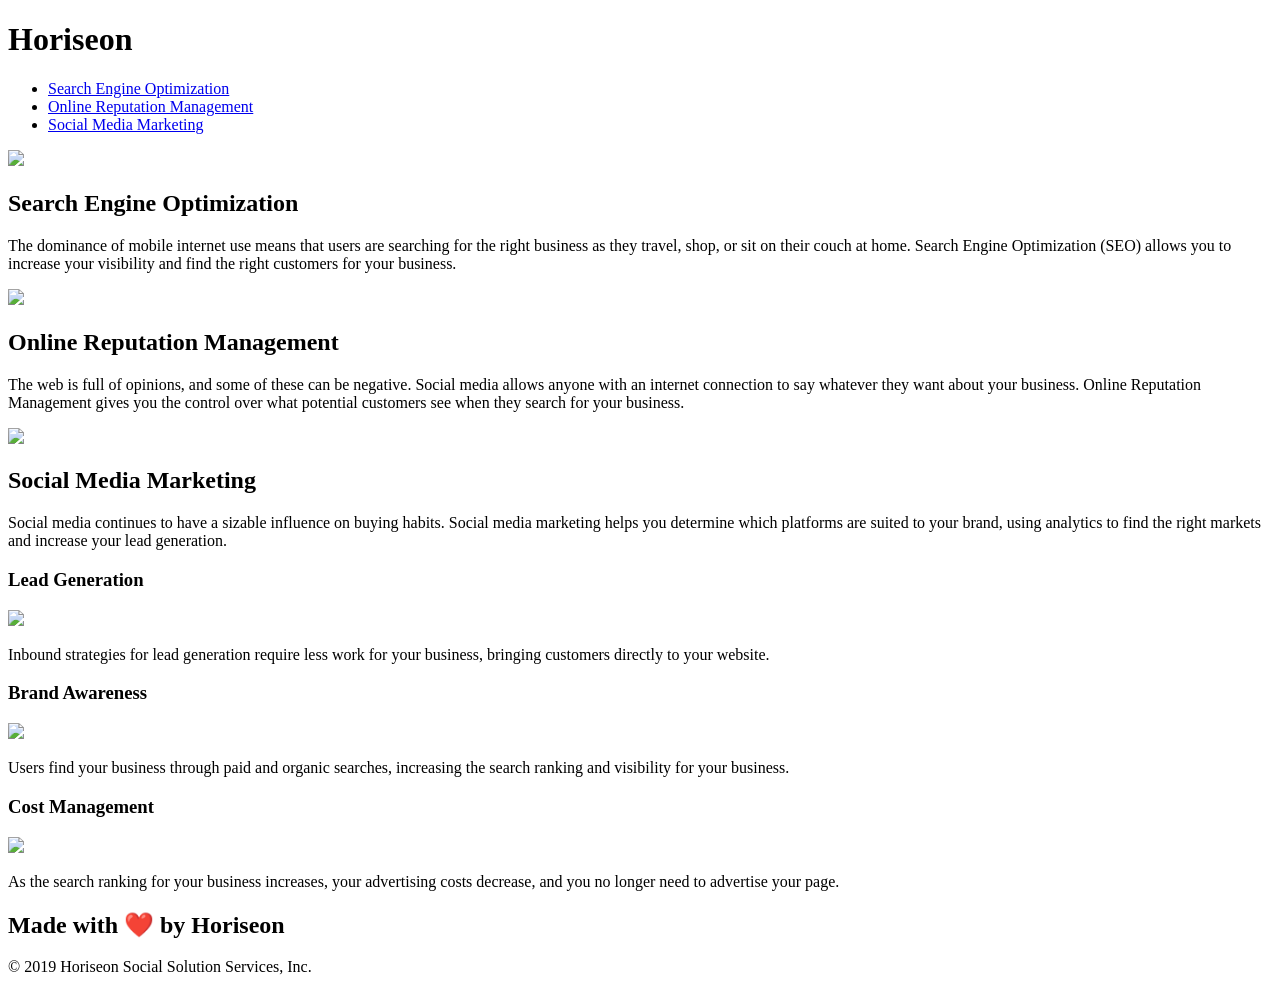
==== Develop/index.html @ 7025667e "initiaal commit" ====
<!DOCTYPE html>
<html lang="en-us">

<head>
    <meta charset="UTF-8" />
    <link rel="stylesheet" href="./assets/css/style.css">
    <title>website</title>
</head>

<body>
    <div class="header">
        <h1>Hori<span class="seo">seo</span>n</h1>
        <div>
            <ul>
                <li>
                    <a href="#search-engine-optimization">Search Engine Optimization</a>
                </li>
                <li>
                    <a href="#online-reputation-management">Online Reputation Management</a>
                </li>
                <li>
                    <a href="#social-media-marketing">Social Media Marketing</a>
                </li>
            </ul>
        </div>
    </div>
    <div class="hero"></div>
    <div class="content">
        <div class="search-engine-optimization">
            <img src="./assets/images/search-engine-optimization.jpg" class="float-left" />
            <h2>Search Engine Optimization</h2>
            <p>
                The dominance of mobile internet use means that users are searching for the right business as they travel, shop, or sit on their couch at home. Search Engine Optimization (SEO) allows you to increase your visibility and find the right customers for your business.
            </p>
        </div>
        <div id="online-reputation-management" class="online-reputation-management">
            <img src="./assets/images/online-reputation-management.jpg" class="float-right" />
            <h2>Online Reputation Management</h2>
            <p>
                The web is full of opinions, and some of these can be negative. Social media allows anyone with an internet connection to say whatever they want about your business. Online Reputation Management gives you the control over what potential customers see when they search for your business.
            </p>
        </div>
        <div id="social-media-marketing" class="social-media-marketing">
            <img src="./assets/images/social-media-marketing.jpg" class="float-left" />
            <h2>Social Media Marketing</h2>
            <p>
                Social media continues to have a sizable influence on buying habits. Social media marketing helps you determine which platforms are suited to your brand, using analytics to find the right markets and increase your lead generation.
            </p>
        </div>
    </div>
    <div class="benefits">
        <div class="benefit-lead">
            <h3>Lead Generation</h3>
            <img src="./assets/images/lead-generation.png" />
            <p>
                Inbound strategies for lead generation require less work for your business, bringing customers directly to your website.
            </p>
        </div>
        <div class="benefit-brand">
            <h3>Brand Awareness</h3>
            <img src="./assets/images/brand-awareness.png" />
            <p>
                Users find your business through paid and organic searches, increasing the search ranking and visibility for your business.
            </p>
        </div>
        <div class="benefit-cost">
            <h3>Cost Management</h3>
            <img src="./assets/images/cost-management.png" />
            <p>
                As the search ranking for your business increases, your advertising costs decrease, and you no longer need to advertise your page.
            </p>
        </div>
    </div>
    <div class="footer">
        <h2>Made with ❤️️ by Horiseon</h2>
        <p>
            &copy; 2019 Horiseon Social Solution Services, Inc.
        </p>
    </div>
</body>

</html>
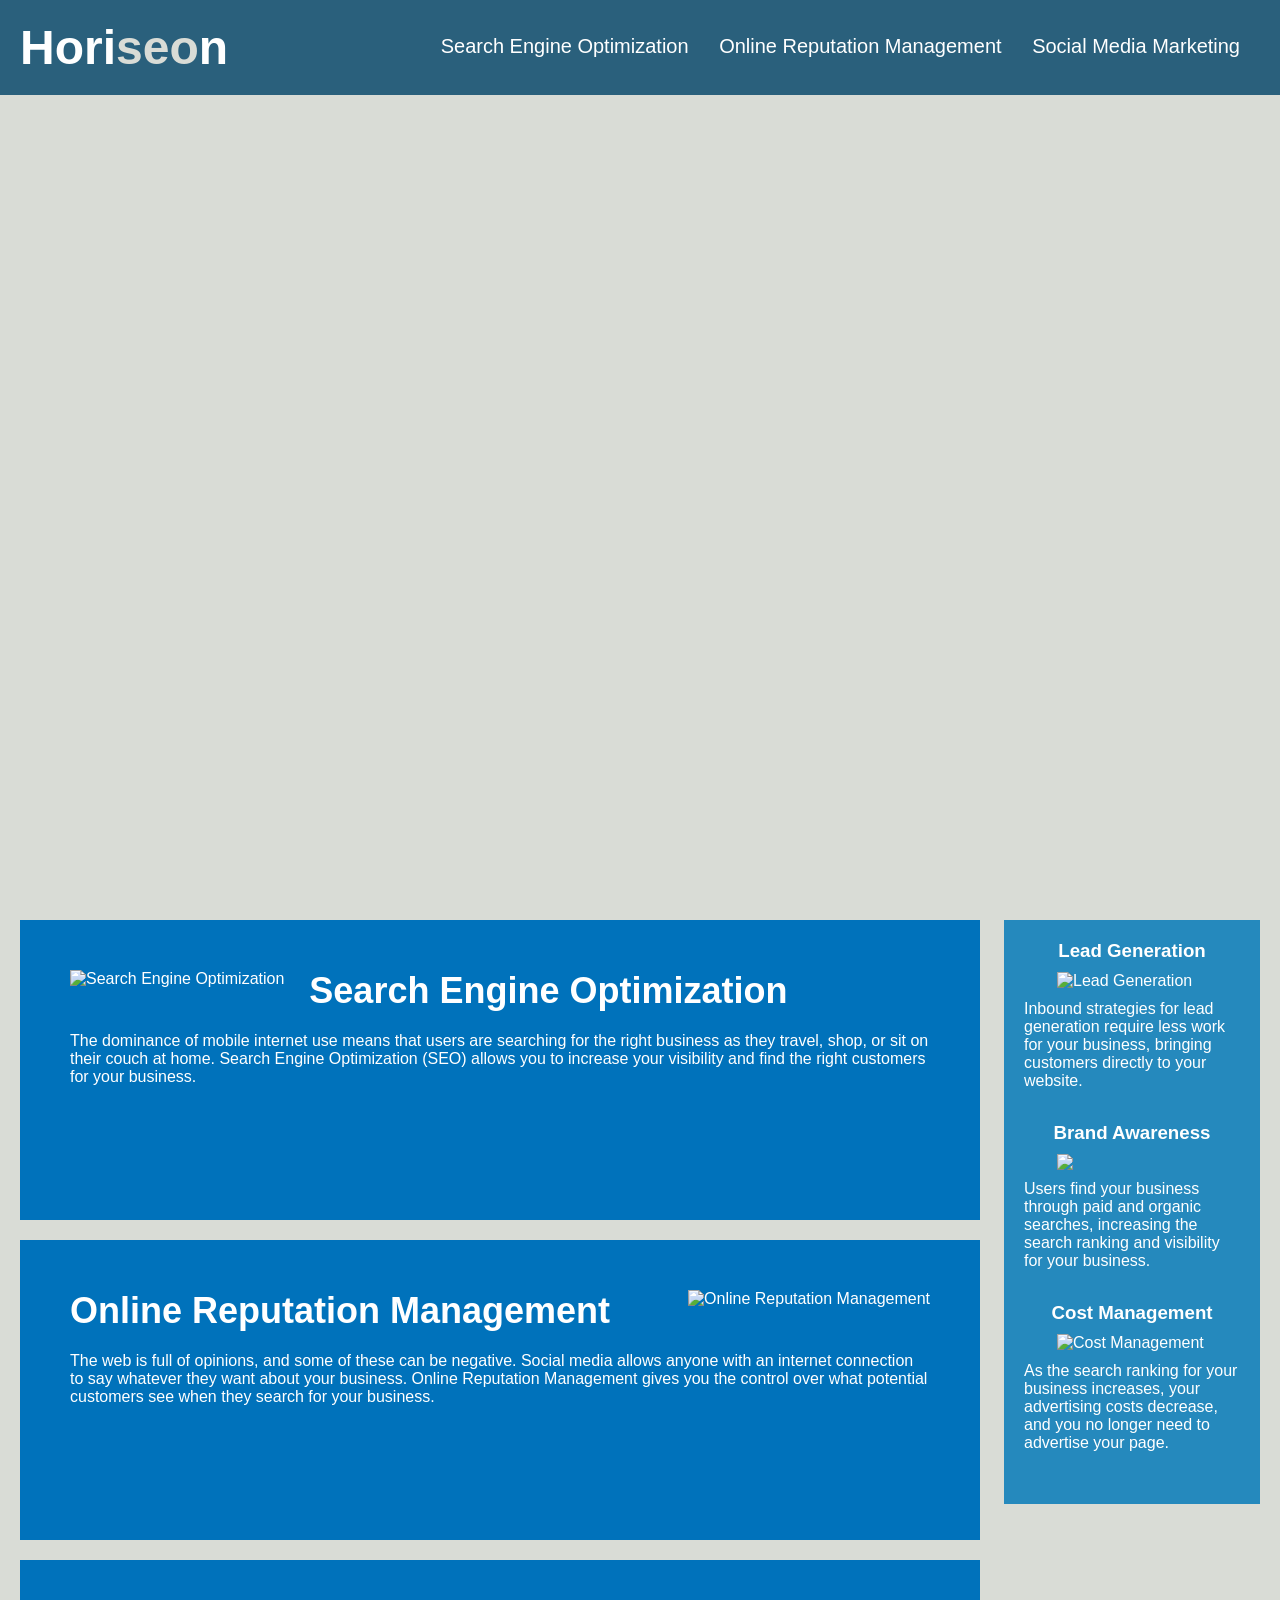
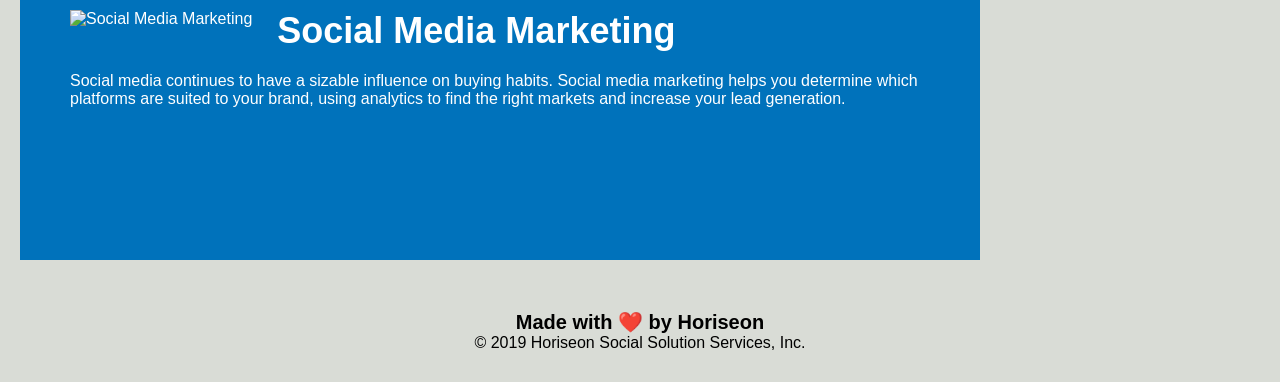
==== commit 3cdb317e: "underline added on hover for links, alt added to images, article tags added, title given descriptive" ====
--- a/Develop/index.html
+++ b/Develop/index.html
@@ -1,82 +1,108 @@
 <!DOCTYPE html>
 <html lang="en-us">
+  <head>
+    <meta charset="UTF-8" />
+    <title>Horiseon Social Solution Services, Inc</title>
+    <link rel="stylesheet" href="./assets/css/style.css" />
+  </head>
 
-<head>
-    <meta charset="UTF-8" />
-    <link rel="stylesheet" href="./assets/css/style.css">
-    <title>website</title>
-</head>
-
-<body>
-    <div class="header">
-        <h1>Hori<span class="seo">seo</span>n</h1>
-        <div>
-            <ul>
-                <li>
-                    <a href="#search-engine-optimization">Search Engine Optimization</a>
-                </li>
-                <li>
-                    <a href="#online-reputation-management">Online Reputation Management</a>
-                </li>
-                <li>
-                    <a href="#social-media-marketing">Social Media Marketing</a>
-                </li>
-            </ul>
-        </div>
-    </div>
-    <div class="hero"></div>
-    <div class="content">
-        <div class="search-engine-optimization">
-            <img src="./assets/images/search-engine-optimization.jpg" class="float-left" />
-            <h2>Search Engine Optimization</h2>
-            <p>
-                The dominance of mobile internet use means that users are searching for the right business as they travel, shop, or sit on their couch at home. Search Engine Optimization (SEO) allows you to increase your visibility and find the right customers for your business.
-            </p>
-        </div>
-        <div id="online-reputation-management" class="online-reputation-management">
-            <img src="./assets/images/online-reputation-management.jpg" class="float-right" />
-            <h2>Online Reputation Management</h2>
-            <p>
-                The web is full of opinions, and some of these can be negative. Social media allows anyone with an internet connection to say whatever they want about your business. Online Reputation Management gives you the control over what potential customers see when they search for your business.
-            </p>
-        </div>
-        <div id="social-media-marketing" class="social-media-marketing">
-            <img src="./assets/images/social-media-marketing.jpg" class="float-left" />
-            <h2>Social Media Marketing</h2>
-            <p>
-                Social media continues to have a sizable influence on buying habits. Social media marketing helps you determine which platforms are suited to your brand, using analytics to find the right markets and increase your lead generation.
-            </p>
-        </div>
-    </div>
-    <div class="benefits">
-        <div class="benefit-lead">
-            <h3>Lead Generation</h3>
-            <img src="./assets/images/lead-generation.png" />
-            <p>
-                Inbound strategies for lead generation require less work for your business, bringing customers directly to your website.
-            </p>
-        </div>
-        <div class="benefit-brand">
-            <h3>Brand Awareness</h3>
-            <img src="./assets/images/brand-awareness.png" />
-            <p>
-                Users find your business through paid and organic searches, increasing the search ranking and visibility for your business.
-            </p>
-        </div>
-        <div class="benefit-cost">
-            <h3>Cost Management</h3>
-            <img src="./assets/images/cost-management.png" />
-            <p>
-                As the search ranking for your business increases, your advertising costs decrease, and you no longer need to advertise your page.
-            </p>
-        </div>
-    </div>
-    <div class="footer">
-        <h2>Made with ❤️️ by Horiseon</h2>
+  <body>
+    <header class="header">
+      <h1>Hori<span class="seo">seo</span>n</h1>
+      <nav>
+        <ul>
+          <li>
+            <a href="#search-engine-optimization">Search Engine Optimization</a>
+          </li>
+          <li>
+            <a href="#online-reputation-management"
+              >Online Reputation Management</a
+            >
+          </li>
+          <li>
+            <a href="#social-media-marketing">Social Media Marketing</a>
+          </li>
+        </ul>
+      </nav>
+    </header>
+    <section class="hero"></section>
+    <section class="content">
+      <article class="search-engine-optimization">
+        <img
+          src="./assets/images/search-engine-optimization.jpg"
+          alt="Search Engine Optimization"
+          class="float-left"
+        />
+        <h2>Search Engine Optimization</h2>
         <p>
-            &copy; 2019 Horiseon Social Solution Services, Inc.
+          The dominance of mobile internet use means that users are searching
+          for the right business as they travel, shop, or sit on their couch at
+          home. Search Engine Optimization (SEO) allows you to increase your
+          visibility and find the right customers for your business.
         </p>
-    </div>
-</body>
-
+      </article>
+      <article
+        id="online-reputation-management"
+        class="online-reputation-management"
+      >
+        <img
+          src="./assets/images/online-reputation-management.jpg"
+          alt="Online Reputation Management"
+          class="float-right"
+        />
+        <h2>Online Reputation Management</h2>
+        <p>
+          The web is full of opinions, and some of these can be negative. Social
+          media allows anyone with an internet connection to say whatever they
+          want about your business. Online Reputation Management gives you the
+          control over what potential customers see when they search for your
+          business.
+        </p>
+      </article>
+      <article id="social-media-marketing" class="social-media-marketing">
+        <img
+          src="./assets/images/social-media-marketing.jpg"
+          alt="Social Media Marketing"
+          class="float-left"
+        />
+        <h2>Social Media Marketing</h2>
+        <p>
+          Social media continues to have a sizable influence on buying habits.
+          Social media marketing helps you determine which platforms are suited
+          to your brand, using analytics to find the right markets and increase
+          your lead generation.
+        </p>
+      </article>
+    </section>
+    <aside class="benefits">
+      <div class="benefit-lead">
+        <h3>Lead Generation</h3>
+        <img src="./assets/images/lead-generation.png" alt="Lead Generation"/>
+        <p>
+          Inbound strategies for lead generation require less work for your
+          business, bringing customers directly to your website.
+        </p>
+      </div>
+      <div class="benefit-brand">
+        <h3>Brand Awareness</h3>
+        <img src="./assets/images/brand-awareness.png" />
+        <p>
+          Users find your business through paid and organic searches, increasing
+          the search ranking and visibility for your business.
+        </p>
+      </div>
+      <div class="benefit-cost">
+        <h3>Cost Management</h3>
+        <img src="./assets/images/cost-management.png" alt="Cost Management"/>
+        <p>
+          As the search ranking for your business increases, your advertising
+          costs decrease, and you no longer need to advertise your page.
+        </p>
+      </div>
+    </aside>
+    <footer class="footer">
+      <h2>Made with ❤️️ by Horiseon</h2>
+      <p>&copy; 2019 Horiseon Social Solution Services, Inc.</p>
+    </footer>
+  </body>
 </html>
--- a/Develop/assets/css/style.css
+++ b/Develop/assets/css/style.css
@@ -0,0 +1,205 @@
+* {
+    box-sizing: border-box;
+    padding: 0;
+    margin: 0;
+}
+
+body {
+    background-color: #d9dcd6;
+}
+
+.header {
+    padding: 20px;
+    font-family: 'Trebuchet MS', 'Lucida Sans Unicode', 'Lucida Grande', 'Lucida Sans', Arial, sans-serif;
+    background-color: #2a607c;
+    color: #ffffff;
+}
+
+.header h1 {
+    display: inline-block;
+    font-size: 48px;
+}
+
+.header h1 .seo {
+    color: #d9dcd6;
+}
+
+.header nav {
+    padding-top: 15px;
+    margin-right: 20px;
+    float: right;
+    font-family: 'Gill Sans', 'Gill Sans MT', Calibri, 'Trebuchet MS', sans-serif;
+    font-size: 20px;
+}
+
+.header nav ul {
+    list-style-type: none;
+}
+
+.header nav ul li {
+    display: inline-block;
+    margin-left: 25px;
+}
+
+a {
+    color: #ffffff;
+    text-decoration: none;
+}
+
+a:hover {
+    color: #d9dcd6;
+    text-decoration: underline;
+}
+
+p {
+    font-size: 16px;
+}
+
+.hero {
+    height: 800px;
+    width: 100%;
+    margin-bottom: 25px;
+    background-image: url("../images/digital-marketing-meeting.jpg");
+    background-size: cover;
+    background-position: center;
+}
+
+.float-left {
+    float: left;
+    margin-right: 25px;
+}
+
+.float-right {
+    float: right;
+    margin-left: 25px;
+}
+
+.content {
+    width: 75%;
+    display: inline-block;
+    margin-left: 20px;
+}
+
+.benefits {
+    margin-right: 20px;
+    padding: 20px;
+    clear: both;
+    float: right;
+    width: 20%;
+    height: 100%;
+    font-family: 'Gill Sans', 'Gill Sans MT', Calibri, 'Trebuchet MS', sans-serif;
+    background-color: #2589bd;
+}
+
+.benefit-lead {
+    margin-bottom: 32px;
+    color: #ffffff;
+}
+
+.benefit-brand {
+    margin-bottom: 32px;
+    color: #ffffff;
+}
+
+.benefit-cost {
+    margin-bottom: 32px;
+    color: #ffffff;
+}
+
+.benefit-lead h3 {
+    margin-bottom: 10px;
+    text-align: center;
+}
+
+.benefit-brand h3 {
+    margin-bottom: 10px;
+    text-align: center;
+}
+
+.benefit-cost h3 {
+    margin-bottom: 10px;
+    text-align: center;
+}
+
+.benefit-lead img {
+    display: block;
+    margin: 10px auto;
+    max-width: 150px;
+}
+
+.benefit-brand img {
+    display: block;
+    margin: 10px auto;
+    max-width: 150px;
+}
+
+.benefit-cost img {
+    display: block;
+    margin: 10px auto;
+    max-width: 150px;
+}
+
+.search-engine-optimization {
+    margin-bottom: 20px;
+    padding: 50px;
+    height: 300px;
+    font-family: 'Gill Sans', 'Gill Sans MT', Calibri, 'Trebuchet MS', sans-serif;
+    background-color: #0072bb;
+    color: #ffffff;
+}
+
+.online-reputation-management {
+    margin-bottom: 20px;
+    padding: 50px;
+    height: 300px;
+    font-family: 'Gill Sans', 'Gill Sans MT', Calibri, 'Trebuchet MS', sans-serif;
+    background-color: #0072bb;
+    color: #ffffff;
+}
+
+.social-media-marketing {
+    margin-bottom: 20px;
+    padding: 50px;
+    height: 300px;
+    font-family: 'Gill Sans', 'Gill Sans MT', Calibri, 'Trebuchet MS', sans-serif;
+    background-color: #0072bb;
+    color: #ffffff;
+}
+
+.search-engine-optimization img {
+    max-height: 200px;
+}
+
+.online-reputation-management img {
+    max-height: 200px;
+}
+
+.social-media-marketing img {
+    max-height: 200px;
+}
+
+.search-engine-optimization h2 {
+    margin-bottom: 20px;
+    font-size: 36px;
+}
+
+.online-reputation-management h2 {
+    margin-bottom: 20px;
+    font-size: 36px;
+}
+
+.social-media-marketing h2 {
+    margin-bottom: 20px;
+    font-size: 36px;
+}
+
+.footer {
+    padding: 30px;
+    clear: both;
+    font-family: 'Trebuchet MS', 'Lucida Sans Unicode', 'Lucida Grande', 'Lucida Sans', Arial, sans-serif;
+    text-align: center;
+}
+
+.footer h2 {
+    font-size: 20px;
+}
